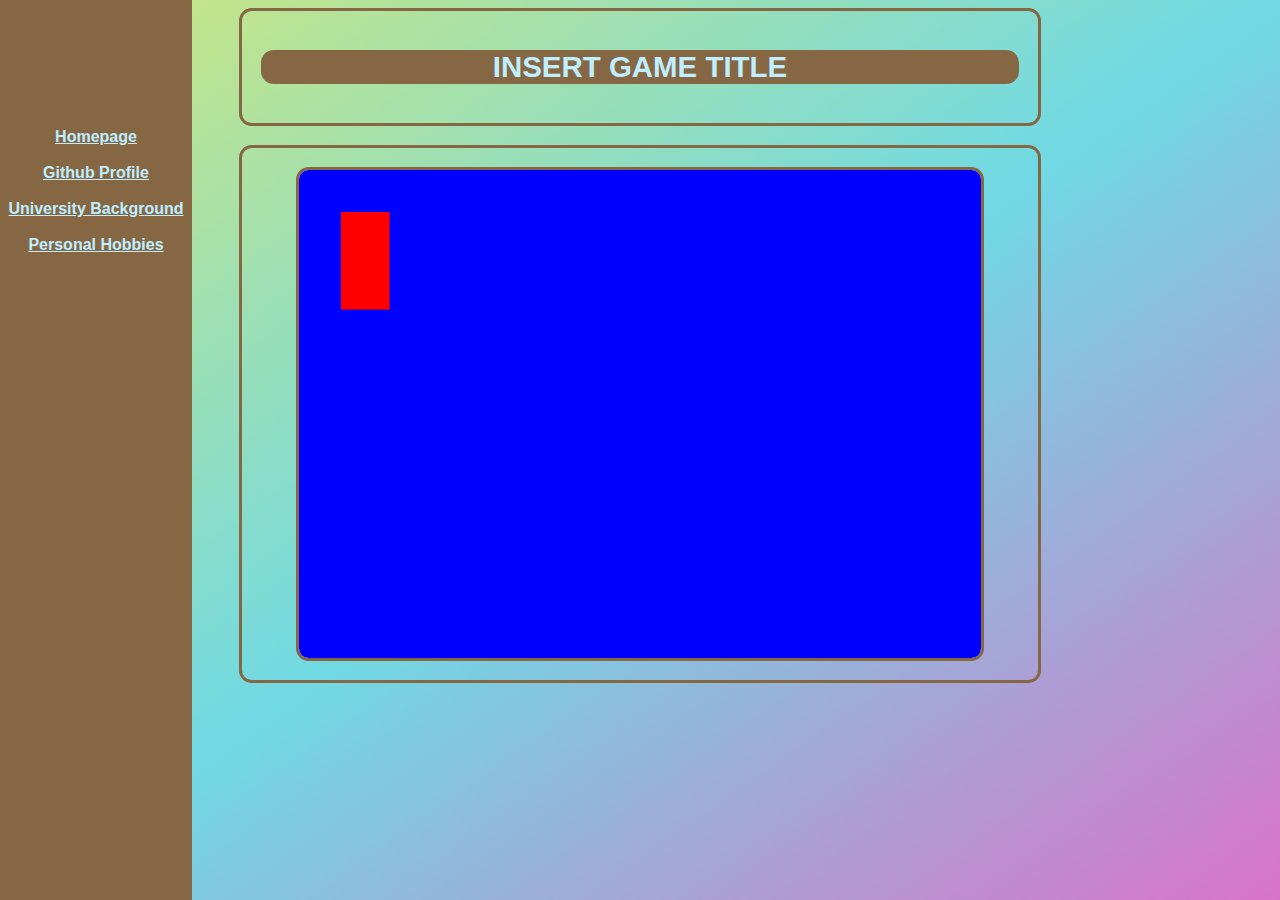
==== HTML/game.html @ 771d324d "New webpage, in addition to the beginning of a game script" ====
<!DOCTYPE html>
<html>
    <head>
        <meta charset="UTF-8">
        <meta name="description" content="My first game">
        <meta  name="viewport" content="width=device-width, initial-scale=1.0">
        <title>Parhom's first game</title>
        <link rel="stylesheet" type="text/css" href="../CSS/style.css">
    </head>

    <body class = "written_text">
        <header class="segment">
            <h1 class="title">INSERT GAME TITLE</h1>

            <div class="sidebar">
                <a class="sidebar_text" href="index.html">Homepage</a>
                <br/>
                <br/>
                <a class="sidebar_text" href="https://github.com/ParhomEsmaeili" target="_blank"> Github Profile</a>
                <br/>
                <br/>
                <a class="sidebar_text" href="university.html"> University Background</a>
                <br/>
                <br/>
                <a class="sidebar_text" href="personal hobbies.html">Personal Hobbies</a>
                <br/>
            </div>
        </header>
        <main class="segment">
            <canvas id="game"></canvas>
            <script src = '../JS/game.js'></script>
        </main>
    </body>











</html>
---- CSS/style.css ----
/*This part controls just the basic layout of the different segments of the webpage*/

body {
    background: linear-gradient(to bottom right, rgb(209, 231, 124), rgba(112,217,228,1), rgb(217, 115, 202)) fixed;
}

header, main, footer {
    width: 60%;
    margin:auto;
}
/*For inline elements, we would typically use text-align:center, in order to center it. For block elements we use */
.title {
    background-color: rgb(134, 103, 68);
    text-align: center;
    color: rgb(191, 238, 255);
    text-transform: capitalize;
    border-radius:inherit;
}
.written_text{
    font-size: 1.15vw;
    font-weight:550;
    font-family:'Segoe UI', Tahoma, Geneva, Verdana, sans-serif;
    text-align:justify;
    color:rgb(86, 65, 42);
}
.segment {
    border: 0.3vw solid rgb(134, 103, 68);
    border-radius:1vw;
    padding-left: 1.5vw;
    padding-right:1.5vw;
    padding-top:1.5vw;
    padding-bottom:1.5vw;
    margin-bottom: 1.5vw;
}





/*This part controls the layout and text for the sidebars of the webpages.*/
div[class="sidebar"] {
    height: 100%;
    width: 15vw;
    position:fixed;
    left: 0;
    top: 0;
    padding-top: 10vw;
    background-color:rgb(134, 103, 68);
    color:rgb(191, 238, 255);
    font-weight: bold;
    font-size:1.25vw;
    text-align: center;
    text-transform: capitalize;    
}
/* .sidebar_text {
    color:rgb(191, 238, 255);
    font-weight: bold;
    font-size:large;
    text-align: center;
    text-transform: capitalize;
} */

/*This part controls the formatting of more specific text etc within the different sections.*/

.user_submit_box {
    height: 2.5vw;
    width: 5vw;
}

.user_input_text {
    height: 2vw;
    width: 15vw;
}



/* 
Full list of all selectors which can be used in CSS https://www.w3schools.com/cssref/css_selectors.php */

/*Some code which controls the behaviour of anchor elements, we use a pseudo-selector to format the hover for hyperlinks.*/

a {color: inherit;}
a:hover {
    color:violet;
}

/* Advanced Selectors */

/* This is an advanced selector called adjacent selector, which applies to each instance of the second element which follows the first.  */

/* h2 + a {
    color:beige;
} */

/* This is an advanced selector called the sibling selector, which applies similar to the adjacent selector, but only if they are siblings. */

/* h3 ~ p {
    color: beige;
} */

/* This is an advanced selector called the child selector, which applies to elements which are direct descendents of the former element or container. */


/* It applies to containers with classes, ids etc, in addition to just direct descendents of an element, some examples: */
/* 
ul > li {
    color:beige
} */


/* 
This is a more general selector than the child selector, which applies to all descendents of an element or container, denoted by a space between them. */

/* div ul {
    color:greenyellow
} */





/* Attribute selectors */

/* These are selectors which apply according to the attribute of a specific element, e.g. if a h2 element has a specific attribute */

/* This can be applied to an attribute being a class also, but it is somewhat redundant? A couple of examples are provided below */

/*Figure Stylising*/

figure{
    border:0.5vw solid rgb(134, 103, 68);
    border-radius:0.5vw;
    display:flex;
    flex-flow:column;
    margin:auto;
    max-width: 30vw;
    font-size: inherit;
    font: inherit;
}

figcaption{
    text-align:center;
    background-color: rgb(134,103,68);
    color: rgb(191, 238, 255);
    font-weight: bold;
}

img[src^="../images/"] {
    alt:"Apologies for the failed image load!";
    width: 30vw;
    height:30vw;
}



a[href*="mailto"] {
    color:rgb(134, 103, 68);
}
a[href*="mailto"]:hover {
    color:red;
}



#game {
  border:0.3vw solid rgb(134, 103, 68);
  border-radius:1vw;
  margin-left:auto;
  margin-right:auto;
  display:block;
  background-color: aliceblue; 
  max-height: 70%; /* Max width and height and 80% of the containing block */
   max-width: 90%;
}
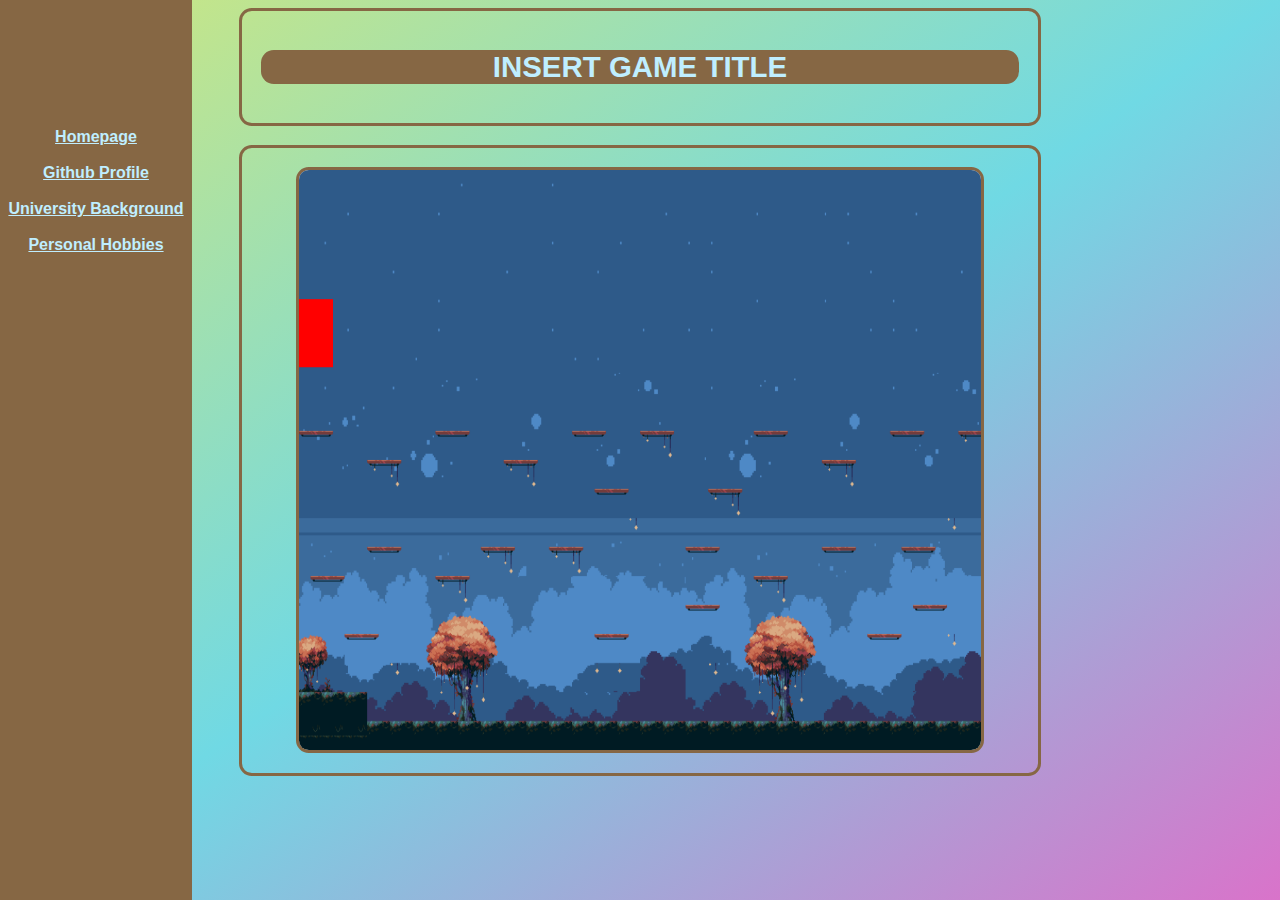
==== commit 63121d0c: "Complete the bullet/shooting mechanic, then complete the collision objects" ====
--- a/HTML/game.html
+++ b/HTML/game.html
@@ -28,6 +28,7 @@
         </header>
         <main class="segment">
             <canvas id="game"></canvas>
+            <script src = '../JS/collisions.js'></script>
             <script src = '../JS/game.js'></script>
         </main>
     </body>
